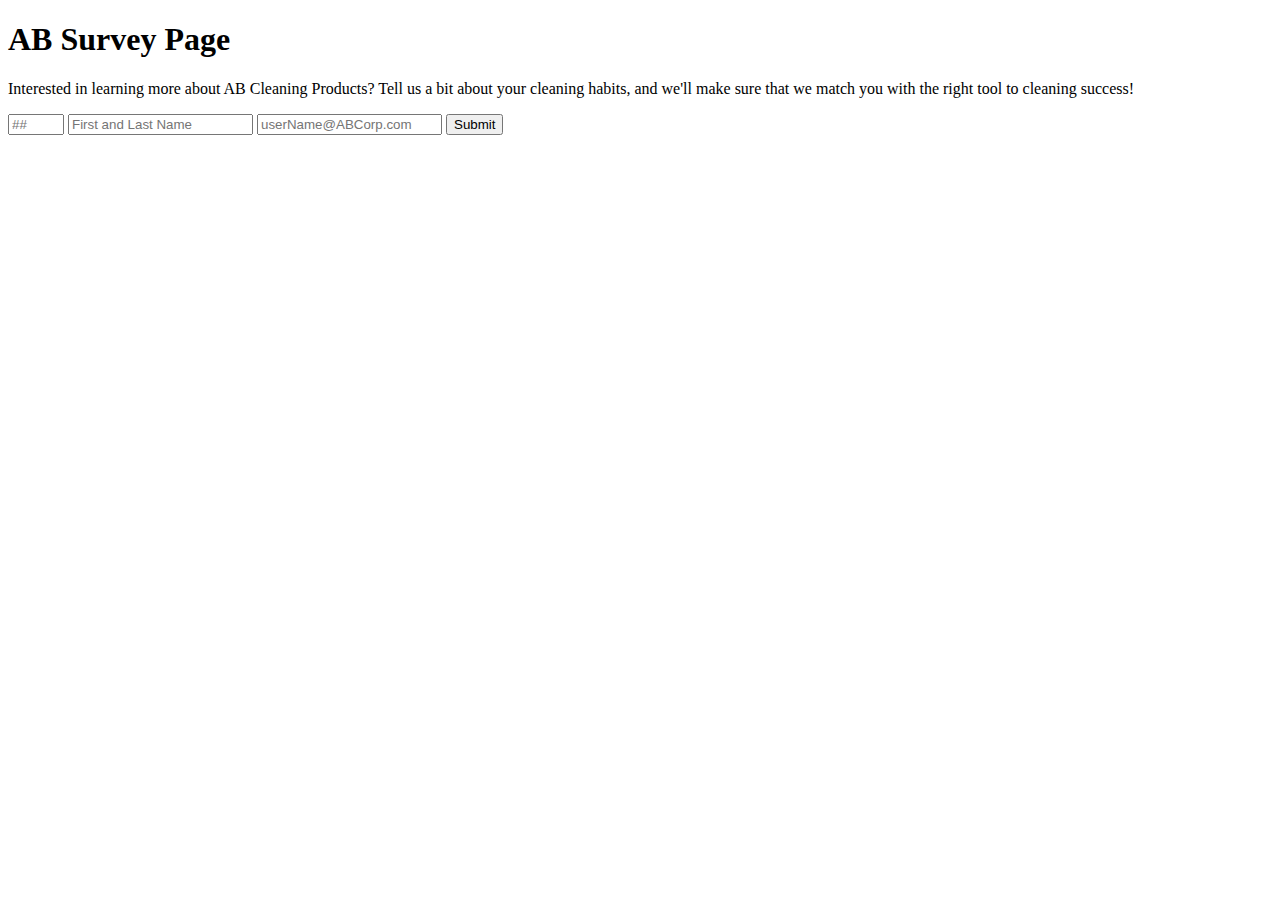
==== SurveyPage/index.html @ 855cb81e "Started survey page for freeCodeCamp" ====
<!DOCTYPE html>
<html>
<head>
    <title>AB Survey Page</title>
    <link rel="stylesheet" href="style.css">
</head>

<body>
    <h1 id="title">AB Survey Page</h1>
    <p id="description"> Interested in learning more about AB Cleaning Products? Tell us a bit
        about your cleaning habits, and we'll make sure that we match you with the right tool to cleaning
        success!
    </p>

    <form id="survey-form">
        <input id="number" type="number" placeholder="##" min="1" max="20" required>
        <!-- Personal information goes toward the bottom -->
        <input id="name" type="text" placeholder="First and Last Name" required>
        <input id="email" type="email" placeholder="userName@ABCorp.com" required>
        <input type="submit">
    </form>
</body>
</html>
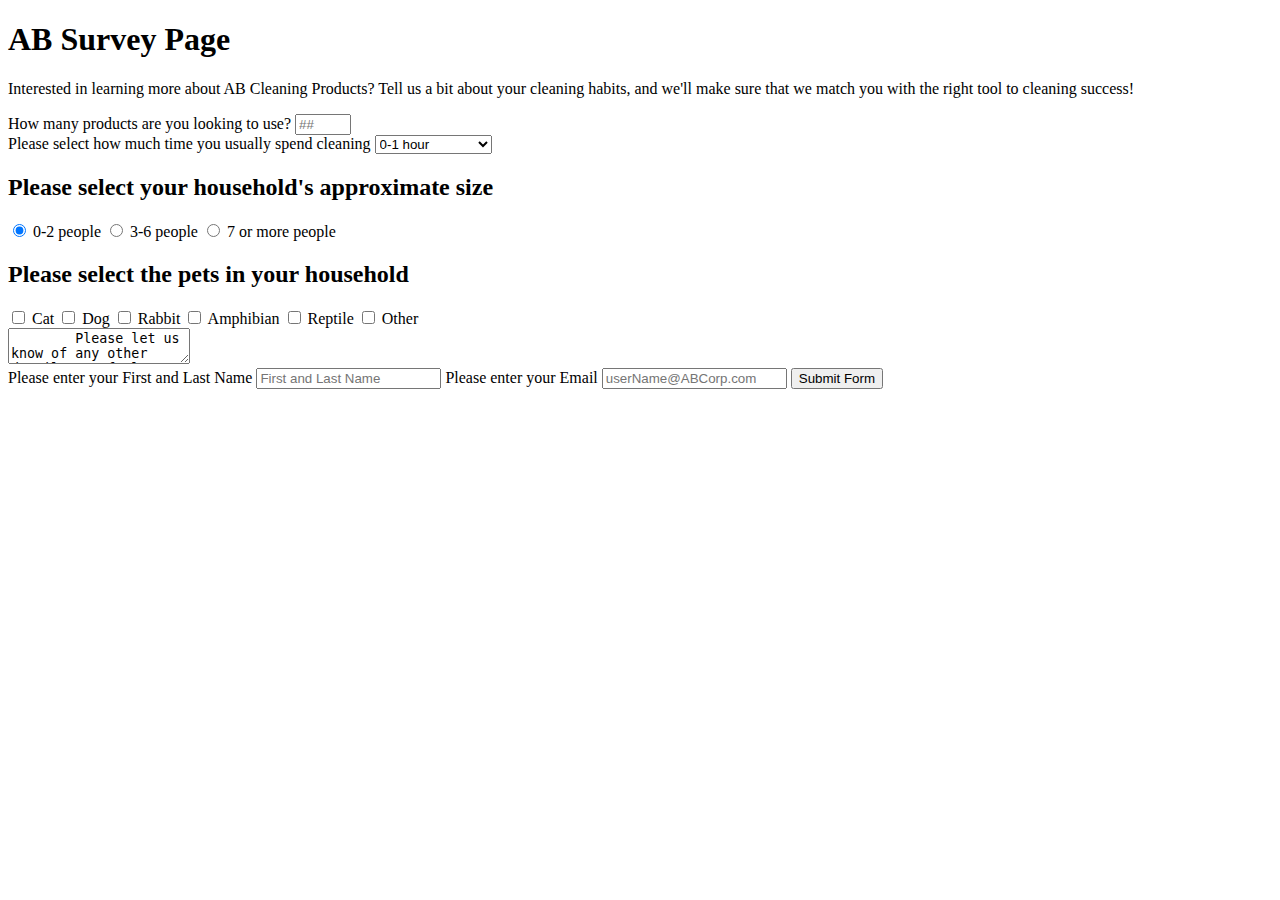
==== commit 963a3abf: "Added in all necessary form elements" ====
--- a/SurveyPage/index.html
+++ b/SurveyPage/index.html
@@ -1,5 +1,6 @@
 <!DOCTYPE html>
 <html>
+
 <head>
     <title>AB Survey Page</title>
     <link rel="stylesheet" href="style.css">
@@ -13,11 +14,55 @@
     </p>
 
     <form id="survey-form">
-        <input id="number" type="number" placeholder="##" min="1" max="20" required>
-        <!-- Personal information goes toward the bottom -->
-        <input id="name" type="text" placeholder="First and Last Name" required>
-        <input id="email" type="email" placeholder="userName@ABCorp.com" required>
-        <input type="submit">
+        <div>
+            <label id="number-label" for="number">How many products are you looking to use?</label>
+            <input id="number" type="number" placeholder="##" min="1" max="20" required>
+        </div>
+        <div>
+            <label id="dropdown-label" for="dropdown">Please select how much time you usually spend cleaning</label>
+            <select id="dropdown">
+                <option class="dropdown-tag" value="0-1hr">0-1 hour</option>
+                <option class="dropdown-tag" value="1-2hr">1-2 hours</option>
+                <option class="dropdown-tag" value="2+hrs">2 or more hours</option>
+            </select>
+        </div>
+        <div>
+            <h2>Please select your household's approximate size</h2>
+            <input type="radio" id="radio1" class="radiobtn" name="familySize" value="02people" checked>
+            <label class="radio1-label" for="radio1">0-2 people</label>
+            <input type="radio" id="radio2" class="radiobtn" name="familySize" value="36people">
+            <label class="radio1-label" for="radio2">3-6 people</label>
+            <input type="radio" id="radio3" class="radiobtn" name="familySize" value="7+people">
+            <label class="radio1-label" for="">7 or more people</label>
+        </div>
+        <div>
+            <h2>Please select the pets in your household</h2>
+            <input type="checkbox" id="cat" class="checkboxbtn" name="cat" value="cat">
+            <label class="checkbox1-label" for="cat">Cat</label>
+            <input type="checkbox" id="dog" class="checkboxbtn" name="dog" value="dog">
+            <label class="checkbox1-label" for="dog">Dog</label>
+            <input type="checkbox" id="rabbit" class="checkboxbtn" name="rabbit" value="rabbit">
+            <label class="checkbox1-label" for="rabbit">Rabbit</label>
+            <input type="checkbox" id="amphibian" class="checkboxbtn" name="amphibian" value="amphibian">
+            <label class="checkbox1-label" for="amphibian">Amphibian</label>
+            <input type="checkbox" id="reptile" class="checkboxbtn" name="reptile" value="reptile">
+            <label class="checkbox1-label" for="reptile">Reptile</label>
+            <input type="checkbox" id="other" class="checkboxbtn" name="other" value="other">
+            <label class="checkbox1-label" for="other">Other</label>
+        </div>
+        <div>
+            <textarea id="textarea">
+        Please let us know of any other details you feel may be pertinant towards recommending you the best cleaning products!
+        </textarea>
+        </div>
+        <div>
+            <label id="name-label" for="name">Please enter your First and Last Name</label>
+            <input id="name" type="text" placeholder="First and Last Name" required>
+            <label id="email-label" for="email">Please enter your Email</label>
+            <input id="email" type="email" placeholder="userName@ABCorp.com" required>
+            <button type="button" id="submit">Submit Form</button>
+        </div>
     </form>
 </body>
+
 </html>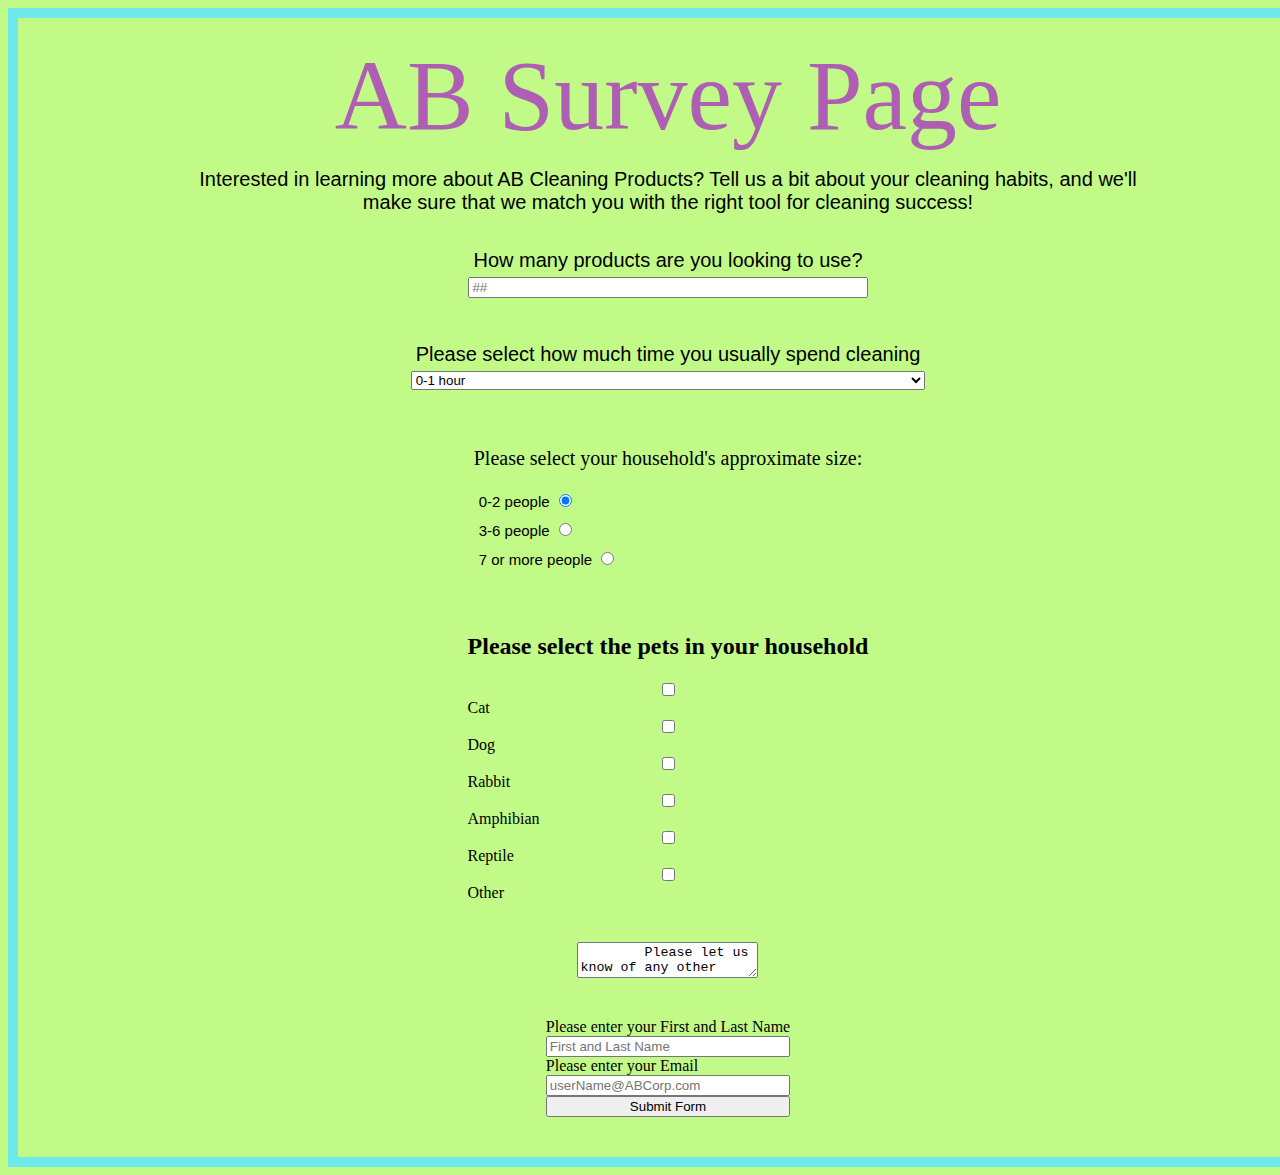
==== commit d8139678: "Update to SurveyPage" ====
--- a/SurveyPage/index.html
+++ b/SurveyPage/index.html
@@ -9,7 +9,7 @@
 <body>
     <h1 id="title">AB Survey Page</h1>
     <p id="description"> Interested in learning more about AB Cleaning Products? Tell us a bit
-        about your cleaning habits, and we'll make sure that we match you with the right tool to cleaning
+        about your cleaning habits, and we'll make sure that we match you with the right tool for cleaning
         success!
     </p>
 
@@ -26,16 +26,19 @@
                 <option class="dropdown-tag" value="2+hrs">2 or more hours</option>
             </select>
         </div>
-        <div>
-            <h2>Please select your household's approximate size</h2>
+        <div id="radio-selections">
+            <h2>Please select your household's approximate size:</h2>
+            <label class="radio1-label" for="radio1">0-2 people
             <input type="radio" id="radio1" class="radiobtn" name="familySize" value="02people" checked>
-            <label class="radio1-label" for="radio1">0-2 people</label>
+            </label>
+            <label class="radio1-label" for="radio2">3-6 people
             <input type="radio" id="radio2" class="radiobtn" name="familySize" value="36people">
-            <label class="radio1-label" for="radio2">3-6 people</label>
+            </label>
+            <label class="radio1-label" for="">7 or more people
             <input type="radio" id="radio3" class="radiobtn" name="familySize" value="7+people">
-            <label class="radio1-label" for="">7 or more people</label>
+            </label>
         </div>
-        <div>
+        <div id="checkbox-selections">
             <h2>Please select the pets in your household</h2>
             <input type="checkbox" id="cat" class="checkboxbtn" name="cat" value="cat">
             <label class="checkbox1-label" for="cat">Cat</label>
--- a/SurveyPage/style.css
+++ b/SurveyPage/style.css
@@ -0,0 +1,53 @@
+body {
+    display: flex;
+    flex-direction: column;
+    align-items: center;
+    width: 100%;
+    height: 100%;
+    padding: 10px;
+    background-color: #c2fa87;
+    border: 10px solid #6ee9eb;
+}
+
+div {
+    display: flex;
+    flex-direction: column;
+    margin: 10px 20px;
+    padding-bottom: 20px;
+}
+
+#title {
+    width: 100%;
+    height: 100px;
+    color: #ae5fb3;
+    text-align: center;
+    font: 100px bold sans-serif;
+    margin: 10px 0;
+}
+
+#description {
+    width: 75%;
+    height: auto;
+    text-align: center;
+    font: 20px sans-serif;
+}
+
+#survey-form {
+    display: flex;
+    flex-direction: column;
+    align-items: center;
+}
+
+#number-label, #dropdown-label {
+    margin: 5px;
+    font: 20px sans-serif;
+}
+
+#radio-selections .radio1-label{
+    margin: 5px;
+    font: 15px sans-serif;
+}
+
+#radio-selections h2 {
+    font: 20px normal sans-serif;
+}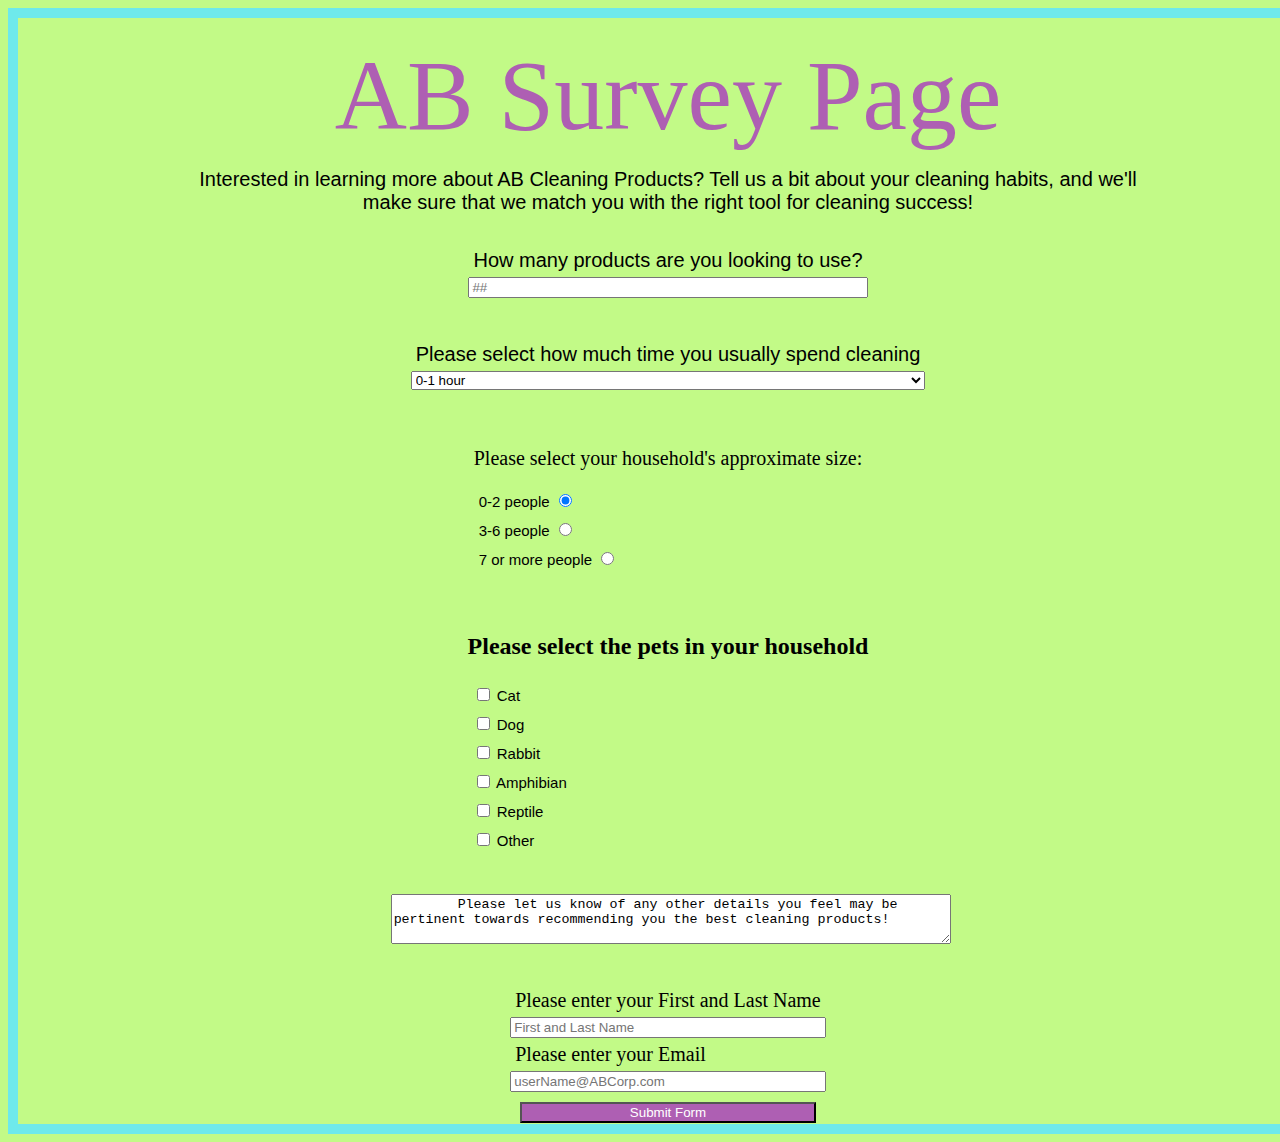
==== commit 6816dc4a: "Finished survey page" ====
--- a/SurveyPage/index.html
+++ b/SurveyPage/index.html
@@ -40,30 +40,36 @@
         </div>
         <div id="checkbox-selections">
             <h2>Please select the pets in your household</h2>
+            <label class="checkbox1-label" for="cat">
             <input type="checkbox" id="cat" class="checkboxbtn" name="cat" value="cat">
-            <label class="checkbox1-label" for="cat">Cat</label>
+            Cat</label>
+            <label class="checkbox1-label" for="dog">
             <input type="checkbox" id="dog" class="checkboxbtn" name="dog" value="dog">
-            <label class="checkbox1-label" for="dog">Dog</label>
+            Dog</label>
+            <label class="checkbox1-label" for="rabbit">
             <input type="checkbox" id="rabbit" class="checkboxbtn" name="rabbit" value="rabbit">
-            <label class="checkbox1-label" for="rabbit">Rabbit</label>
+            Rabbit</label>
+            <label class="checkbox1-label" for="amphibian">
             <input type="checkbox" id="amphibian" class="checkboxbtn" name="amphibian" value="amphibian">
-            <label class="checkbox1-label" for="amphibian">Amphibian</label>
+            Amphibian</label>
+            <label class="checkbox1-label" for="reptile">
             <input type="checkbox" id="reptile" class="checkboxbtn" name="reptile" value="reptile">
-            <label class="checkbox1-label" for="reptile">Reptile</label>
+            Reptile</label>
+            <label class="checkbox1-label" for="other">
             <input type="checkbox" id="other" class="checkboxbtn" name="other" value="other">
-            <label class="checkbox1-label" for="other">Other</label>
+            Other</label>
         </div>
-        <div>
+        <div id="text">
             <textarea id="textarea">
-        Please let us know of any other details you feel may be pertinant towards recommending you the best cleaning products!
+        Please let us know of any other details you feel may be pertinent towards recommending you the best cleaning products!
         </textarea>
         </div>
-        <div>
+        <div id="finalInfo">
             <label id="name-label" for="name">Please enter your First and Last Name</label>
             <input id="name" type="text" placeholder="First and Last Name" required>
             <label id="email-label" for="email">Please enter your Email</label>
             <input id="email" type="email" placeholder="userName@ABCorp.com" required>
-            <button type="button" id="submit">Submit Form</button>
+            <button type="submit" id="submit">Submit Form</button>
         </div>
     </form>
 </body>
--- a/SurveyPage/style.css
+++ b/SurveyPage/style.css
@@ -43,11 +43,32 @@
     font: 20px sans-serif;
 }
 
-#radio-selections .radio1-label{
+#radio-selections .radio1-label, .checkbox1-label{
     margin: 5px;
     font: 15px sans-serif;
 }
 
 #radio-selections h2 {
     font: 20px normal sans-serif;
+}
+
+#text, #textarea {
+    width: 100%;
+    height: 50px;
+}
+
+#finalInfo {
+    height: 100px;
+}
+
+#name-label, #email-label {
+    font: 20px normal sans-serif;
+    margin: 5px;
+}
+
+#submit {
+    height: 50px;
+    margin: 10px;
+    background-color: #ae5fb3;
+    color: white;
 }